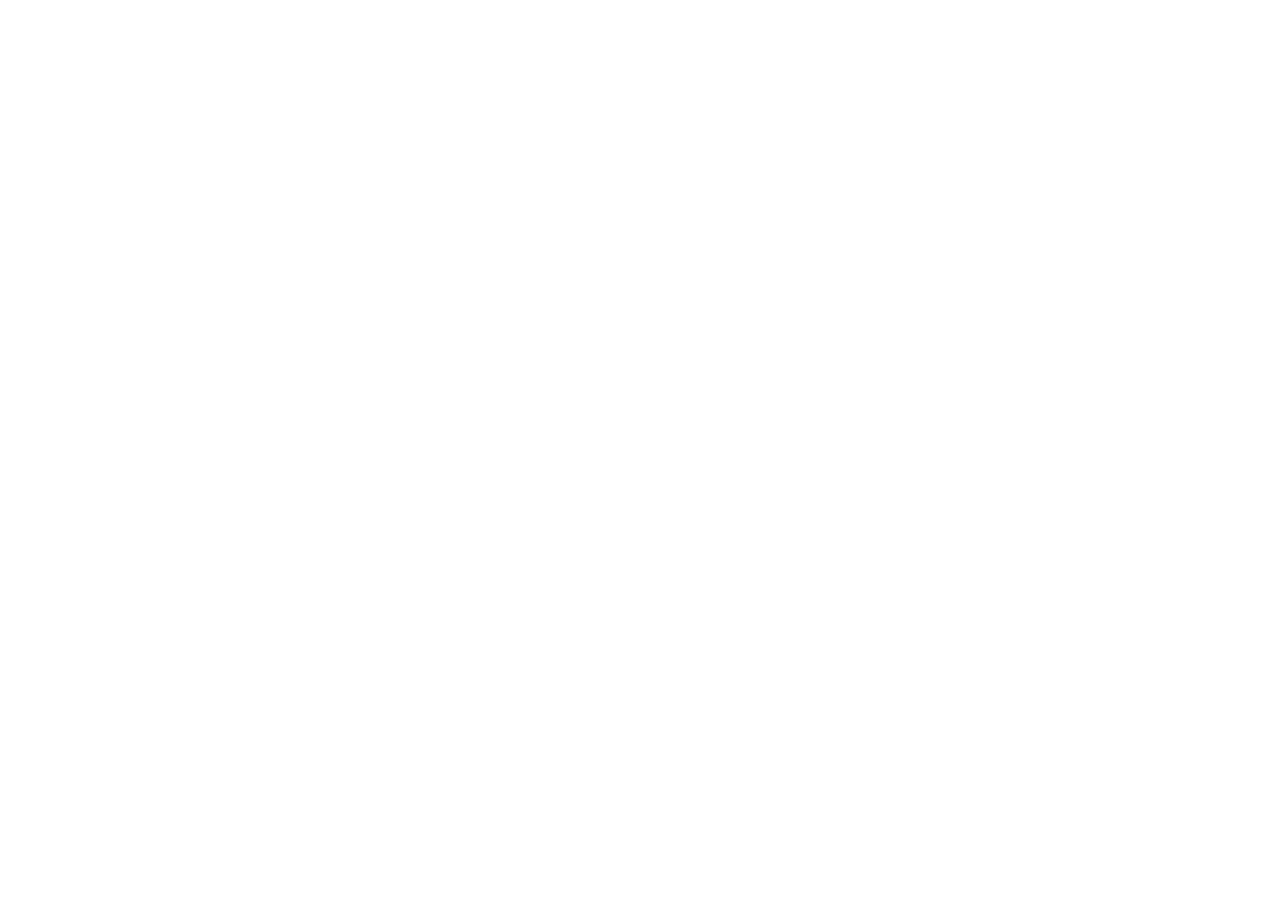
==== about.html @ 8c85f378 "add navi and footer" ====
<html lang="en">
<head>
  <meta charset="utf-8">

  <title>About</title>
  <meta name="description" content="About">
  <meta name="author" content="SitePoint">

  <link rel="stylesheet" href="https://maxcdn.bootstrapcdn.com/bootstrap/3.3.7/css/bootstrap.min.css">
  <link rel="stylesheet" href="styles.css">

  <script src="https://ajax.googleapis.com/ajax/libs/jquery/3.2.1/jquery.min.js"></script>

  <!--[if lt IE 9]>
    <script src="https://cdnjs.cloudflare.com/ajax/libs/html5shiv/3.7.3/html5shiv.js"></script>
  <![endif]-->
</head>

<body>
  <script src="js/scripts.js"></script>
</body>
</html>
---- styles.css ----
body {

}

p {

}

.contain{

}

.navi-bar {
  display: block;
  z-index: 1;
  margin-top: 30px;
}

.navi-bar img{
  text-align: left;
  width:36px;
}

.navi-menu {
  padding-top: 10px;
  float: right;
  position: relative;

}

.navi-item {
  margin-left: 50px;
  text-align: right;
  font-size: 14px;
  font-family: Source Sans Pro;
  font-weight: normal;
  text-decoration: none;
  color: #808080;
}

.navi-item-selected{
  margin-left: 40px;
  text-align: right;
  font-size: 14px;
  font-family: Source Sans Pro;
  font-weight: bold;
  text-decoration: none;
  color: #000;
  letter-spacing: 3px;
  padding-bottom: 5px;
  border-bottom: 1px solid #000;
}

.container-fluid{
  background-color: #1A1A1A;
  height: 350px;
  margin: 0px;
}

.footer h5{
  padding-top: 80px;
  color: #CCCCCC;
  font-size: 24px;
  font-weight: bold;
  font-family: Source Sans Pro;
}

.footer p{
  font-size: 18px;
  color: #666666;
  font-family: Source Sans Pro;
}
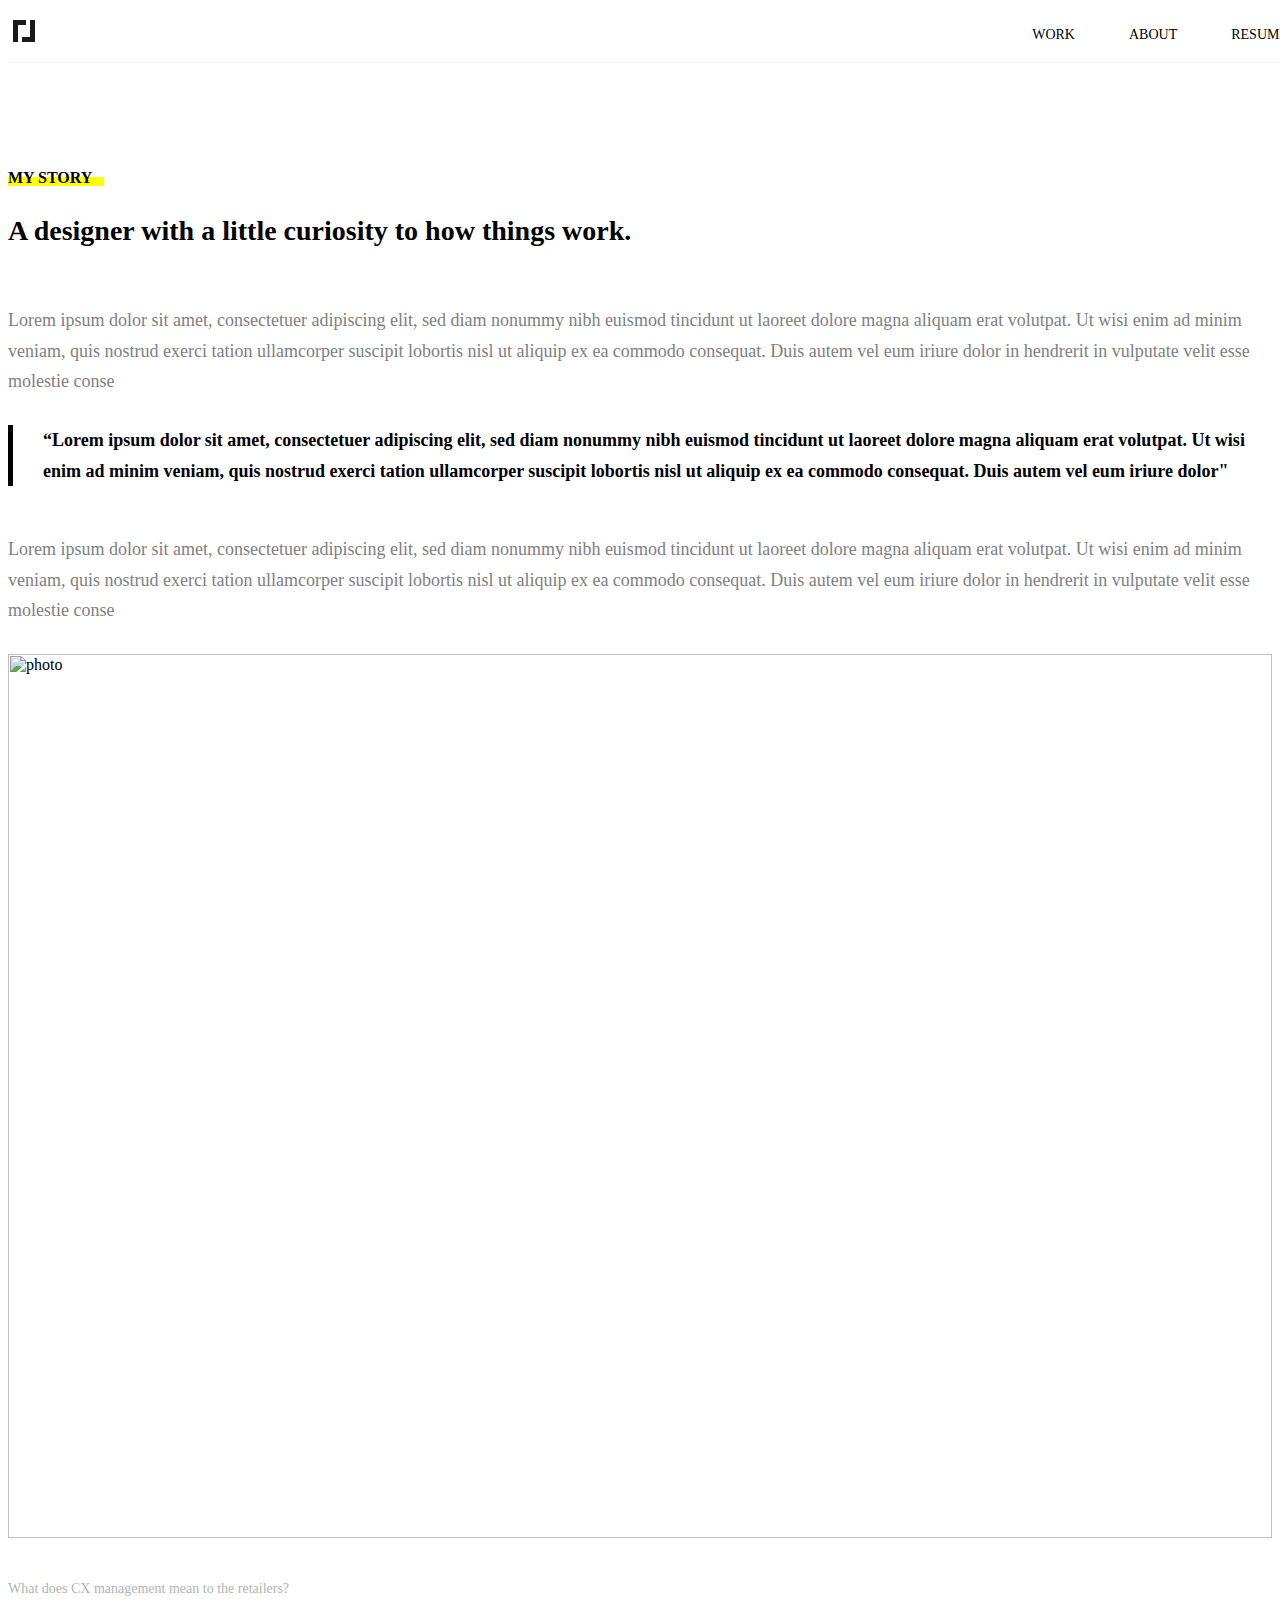
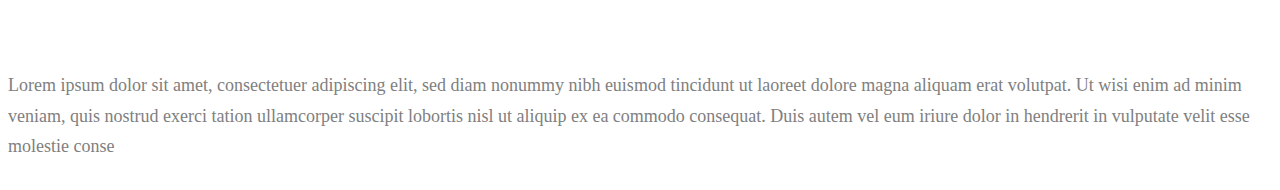
==== commit f2aa0c40: "Add animation and footer to index.html" ====
--- a/about.html
+++ b/about.html
@@ -2,14 +2,18 @@
 <head>
   <meta charset="utf-8">
 
-  <title>About</title>
-  <meta name="description" content="About">
+  <title>About Me</title>
+  <meta name="description" content="About Me">
   <meta name="author" content="SitePoint">
 
-  <link rel="stylesheet" href="https://maxcdn.bootstrapcdn.com/bootstrap/3.3.7/css/bootstrap.min.css">
+  <link href="https://cdnjs.cloudflare.com/ajax/libs/fullPage.js/2.6.6/jquery.fullPage.css" rel="stylesheet">
+  <link rel="stylesheet" href="https://maxcdn.bootstrapcdn.com/bootstrap/4.0.0-beta.2/css/bootstrap.min.css" integrity="sha384-PsH8R72JQ3SOdhVi3uxftmaW6Vc51MKb0q5P2rRUpPvrszuE4W1povHYgTpBfshb" crossorigin="anonymous">
   <link rel="stylesheet" href="styles.css">
 
   <script src="https://ajax.googleapis.com/ajax/libs/jquery/3.2.1/jquery.min.js"></script>
+  <script src="main.js"></script>
+
+  <meta name="viewport" content="width=device-width, initial-scale=1.0">
 
   <!--[if lt IE 9]>
     <script src="https://cdnjs.cloudflare.com/ajax/libs/html5shiv/3.7.3/html5shiv.js"></script>
@@ -17,6 +21,42 @@
 </head>
 
 <body>
-  <script src="js/scripts.js"></script>
+  <body>
+
+    <div class="navi-bar">
+      <div class="container-fluid">
+        <div class="row justify-content-md-center">
+          <div class="col-12 col-md-10">
+          <a href="index.html"><img src="assets/logo.svg" alt="logo" id="logo"></a>
+          <div class="navi-menu">
+            <a class="navi-item" href="index.html">WORK</a>
+            <a class="navi-item" href="about.html">ABOUT</a>
+            <a class="navi-item" href="#">RESUME</a>
+          </div>
+          </div>
+        </div>
+      </div>
+    </div>
+
+        <div class="space-up"></div>
+
+        <div class="container-fluid">
+          <div id="s1" class="content-section">
+            <div class="row justify-content-md-center">
+              <div class="col-12 col-md-6">
+                <h4><span><div class="space-up"></div>My Story&nbsp&nbsp&nbsp</span></h4>
+                <h3>A designer with a little curiosity to how things work.</h3>
+                <p>Lorem ipsum dolor sit amet, consectetuer adipiscing elit, sed diam nonummy nibh euismod tincidunt ut laoreet dolore magna aliquam erat volutpat. Ut wisi enim ad minim veniam, quis nostrud exerci tation ullamcorper suscipit lobortis nisl ut aliquip ex ea commodo consequat. Duis autem vel eum iriure dolor in hendrerit in vulputate velit esse molestie conse</p>
+                <p class="highlighted">“Lorem ipsum dolor sit amet, consectetuer adipiscing elit, sed diam nonummy nibh euismod tincidunt ut laoreet dolore magna aliquam erat volutpat. Ut wisi enim ad minim veniam, quis nostrud exerci tation ullamcorper suscipit lobortis nisl ut aliquip ex ea commodo consequat. Duis autem vel eum iriure dolor"</p>
+                <p>Lorem ipsum dolor sit amet, consectetuer adipiscing elit, sed diam nonummy nibh euismod tincidunt ut laoreet dolore magna aliquam erat volutpat. Ut wisi enim ad minim veniam, quis nostrud exerci tation ullamcorper suscipit lobortis nisl ut aliquip ex ea commodo consequat. Duis autem vel eum iriure dolor in hendrerit in vulputate velit esse molestie conse</p>
+                <img class="in-line-image"src="https://images.contentful.com/py55p8b6ms79/1ukDSYi9e0OmYa02S4wu8g/624d77baf3225006e39e450f7dfba925/MyHelsinki-hero.jpg" alt="photo">
+                <h6>What does CX management mean to the retailers?</h6>
+                <p>Lorem ipsum dolor sit amet, consectetuer adipiscing elit, sed diam nonummy nibh euismod tincidunt ut laoreet dolore magna aliquam erat volutpat. Ut wisi enim ad minim veniam, quis nostrud exerci tation ullamcorper suscipit lobortis nisl ut aliquip ex ea commodo consequat. Duis autem vel eum iriure dolor in hendrerit in vulputate velit esse molestie conse</p>
+              </div>
+            </div>
+          </div>
+        </div>
+
+
 </body>
 </html>
--- a/styles.css
+++ b/styles.css
@@ -1,24 +1,111 @@
 body {
-
+  font-family: Roboto;
+  max-width: 100%;
+  overflow-x: hidden;
 }
 
 p {
-
-}
-
-.contain{
-
+  font-family: Roboto;
+  font-size: 18px;
+  font-weight: lighter;
+  color:#808080;
+  padding: 30px 0px 10px 0px;
+  line-height: 1.7em;
+}
+
+.highlighted{
+  font-weight: bold;
+  color:black;
+  padding: 0px 0px 0px 30px;
+  margin:10px 0px 10px 0px;
+  border-left: solid 5px #000;
+}
+
+h1{
+  font-family: Roboto;
+  font-size: 56px;
+  font-weight: bold;
+  color:#1A1A1A;
+  padding: 5px 0px 5px 0px;
+  letter-spacing: 1.2;
+}
+
+
+h2{
+  font-family: Roboto;
+  font-size: 18px;
+  font-weight: lighter;
+  color:#4D4D4D;
+}
+
+h3{
+  font-size: 28px;
+  font-weight: bold;
+  color:#000;
+  padding: 0px;
+}
+
+h4{
+  font-size: 16px;
+  font-weight: bold;
+  color:black;
+  text-transform: uppercase;
+  font-family: BlinkMacSystemFont;
+}
+
+.space-up{
+  height:70px;
+}
+
+h4 span{
+  background:linear-gradient(0deg,#FFFF00 55%, #FFFFFF 9%)
+}
+
+h5{
+
+}
+
+h6{
+  color:#B3B3B3;
+  font-size: 14px;
+  font-weight: lighter;
+  padding: 10px 0px 10px 0px;
+  line-height: 1.2em;
+}
+
+p::selection,h1::selection, h2::selection,h3::selection,h4 span::selection,h5::selection,h6::selection{
+  background-color: rgba(0, 0, 255, 0.8);
+  color: white;
 }
 
 .navi-bar {
   display: block;
-  z-index: 1;
-  margin-top: 30px;
-}
-
-.navi-bar img{
+  z-index: 2;
+  width: 100%;
+  top:0px;
+  position: fixed;
+  transition:all ease-in-out 0.4s;
+  padding: 15px 0px 15px 0px;
+  background-color: white;
+  color: yellow;
+  border-bottom: 1px solid #efefef;
+}
+
+.navi-white{
+  color: white;
+}
+
+.fixedAtTop{
+  -ms-transform: translateY(-70px);
+  -webkit-transform: translateY(-70px);
+  -moz-transform: translateY(-70px);
+  -o-transform: translateY(-70px);
+  transform: translateY(-70px);
+}
+
+#logo{
   text-align: left;
-  width:36px;
+  width:32px;
 }
 
 .navi-menu {
@@ -32,17 +119,27 @@
   margin-left: 50px;
   text-align: right;
   font-size: 14px;
+  font-weight: normal;
   font-family: Source Sans Pro;
-  font-weight: normal;
   text-decoration: none;
-  color: #808080;
+  color:black;
+}
+
+.navi-item:hover{
+  text-decoration: none;
+}
+
+@media only screen and (max-width: 800px){
+  .navi-item {
+    margin-left: 30px;
+    font-size: 12px;
+  }
 }
 
 .navi-item-selected{
   margin-left: 40px;
   text-align: right;
   font-size: 14px;
-  font-family: Source Sans Pro;
   font-weight: bold;
   text-decoration: none;
   color: #000;
@@ -51,22 +148,213 @@
   border-bottom: 1px solid #000;
 }
 
+.row{
+  margin-left: 0px;
+  margin-right: 0px;
+}
+
 .container-fluid{
-  background-color: #1A1A1A;
-  height: 350px;
-  margin: 0px;
+  padding:0px;
+}
+
+.container-fluid img{
+  width: 100%;
+  z-index: 1;
+}
+
+.header{
+  height: 100%;
+  background-image: url("https://images.contentful.com/py55p8b6ms79/56MOgx8e1asCgOeweCq4QW/9119560c2c1616ba3f000036700eb88a/work-ibm_hero.png?fit=crop&h=2160&w=3456");
+  background-position:center;
+}
+
+.index-header{
+  height: 85%;
+}
+
+.index-header img{
+  width:180px;
+  margin-top: 50px;
+}
+
+#greeting{
+  margin-top: 220px;
+  font-size: 100px;
+  font-weight: 500;
+  color:#222;
+  height:150px;
+  margin-left: -5px;
+}
+
+.index-header h3{
+  font-weight: 300;
+  font-size: 22px;
+  letter-spacing: 1.0;
+  font-family: source sans pro;
+  line-height: 1.5;
+  color:#222;
+}
+
+.bold{
+  font-weight: 700;
+}
+
+.button{
+  display: none;
+  margin-top: 50px;
+  background-color: white;
+  border-color: white;
+  border-radius: 30px;
+  padding: 10px 36px 10px 32px;
+  font-weight: 700;
+  font-size: 18px;
+  font-family: source sans pro;
+  box-shadow: 0px 0px 15px #d3d3d3;
+  color:#1a1a1a;
+  transition-duration: 0.2s;
+}
+
+.button img{
+  width: 24px;
+  margin-right: 12px;
+  padding-bottom: 2px;
+}
+
+.button:hover{
+  box-shadow: 0px 0px 30px #d3d3d3;
+
+}
+
+.col-md-2{
+  text-align: right;
+  padding:30px 0px 30px 0px;
+}
+
+@media only screen and (min-width: 800px){
+  .col-md-7{
+    padding:30px 80px 30px 80px;
+  }
+}
+
+.preview-img{
+  width: 100%;
+  transition:all ease-in-out 0.2s;
+}
+
+.preview-img:hover{
+  opacity: 0.6;
+}
+
+.preview-subtitle{
+  padding:30px 0px 0px 0px;
+  font-size: 18px;
+}
+
+.preview-title{
+  font-size: 24px;
+}
+
+.preview-block{
+  padding: 10px 0px 80px 0px;
+}
+
+
+.article-title{
+  position: absolute;
+  bottom: 0;
+  background-color: white;
+  padding-top: 60px;
+  padding-bottom: 40px;
+  box-shadow:0px -10px 20px rgba(0, 0, 0, 0.1);
+}
+
+.in-page-navi{
+  position: fixed;
+  text-align: right;
+  top:60px;
+  z-index: 0;
+  display: none;
+}
+
+@media only screen and (max-width: 1200px){
+  .in-page-navi{
+    visibility: hidden;
+  }
+}
+
+.in-page-navi h6{
+  padding: 3px 0px 3px 0px;
+}
+
+.anchor{
+  color:#B3B3B3;
+  font-size: 14px;
+  font-weight: lighter;
+  display: block;
+  margin:10px 0px 10px 0px;
+}
+
+.anchor-active{
+  font-weight: bold;
+  color:black;
+  padding: 0px 0px 0px 0px;
+  border-left: solid 5px #000;
+}
+
+.in-line-image{
+  width: 100%;
+}
+
+.full-image{
+  z-index: 10;
+}
+
+.footer{
+  background-color: #1a1a1a;
+  height:200px;
+  width: 100%;
+  margin-top: 100px;
 }
 
 .footer h5{
-  padding-top: 80px;
-  color: #CCCCCC;
-  font-size: 24px;
-  font-weight: bold;
-  font-family: Source Sans Pro;
-}
-
-.footer p{
-  font-size: 18px;
-  color: #666666;
-  font-family: Source Sans Pro;
-}
+  padding-top: 60px;
+  color: #cccccc;
+  font-size: 22px;
+  font-weight:bold;
+  margin-left: 20px;
+}
+
+.footer h2{
+  font-size: 16px;
+  color: white;
+  font-weight: 200;
+  opacity: 0.3;
+  margin-left: 20px;
+}
+
+/*animation*/
+
+
+.actor {
+  font-size: 2.8rem;
+  display: flex;
+  margin-bottom: $spacing;
+
+  &:last-of-type {
+    margin-bottom: $spacing-large;
+  }
+}
+
+.actor__content {
+  flex-grow: 1;
+}
+
+@keyframes blink {
+  from { opacity: 0; }
+  to { opacity: 1; }
+}
+
+.actor__content--typing::after {
+  content: '|';
+  animation: blink 800ms infinite;
+}
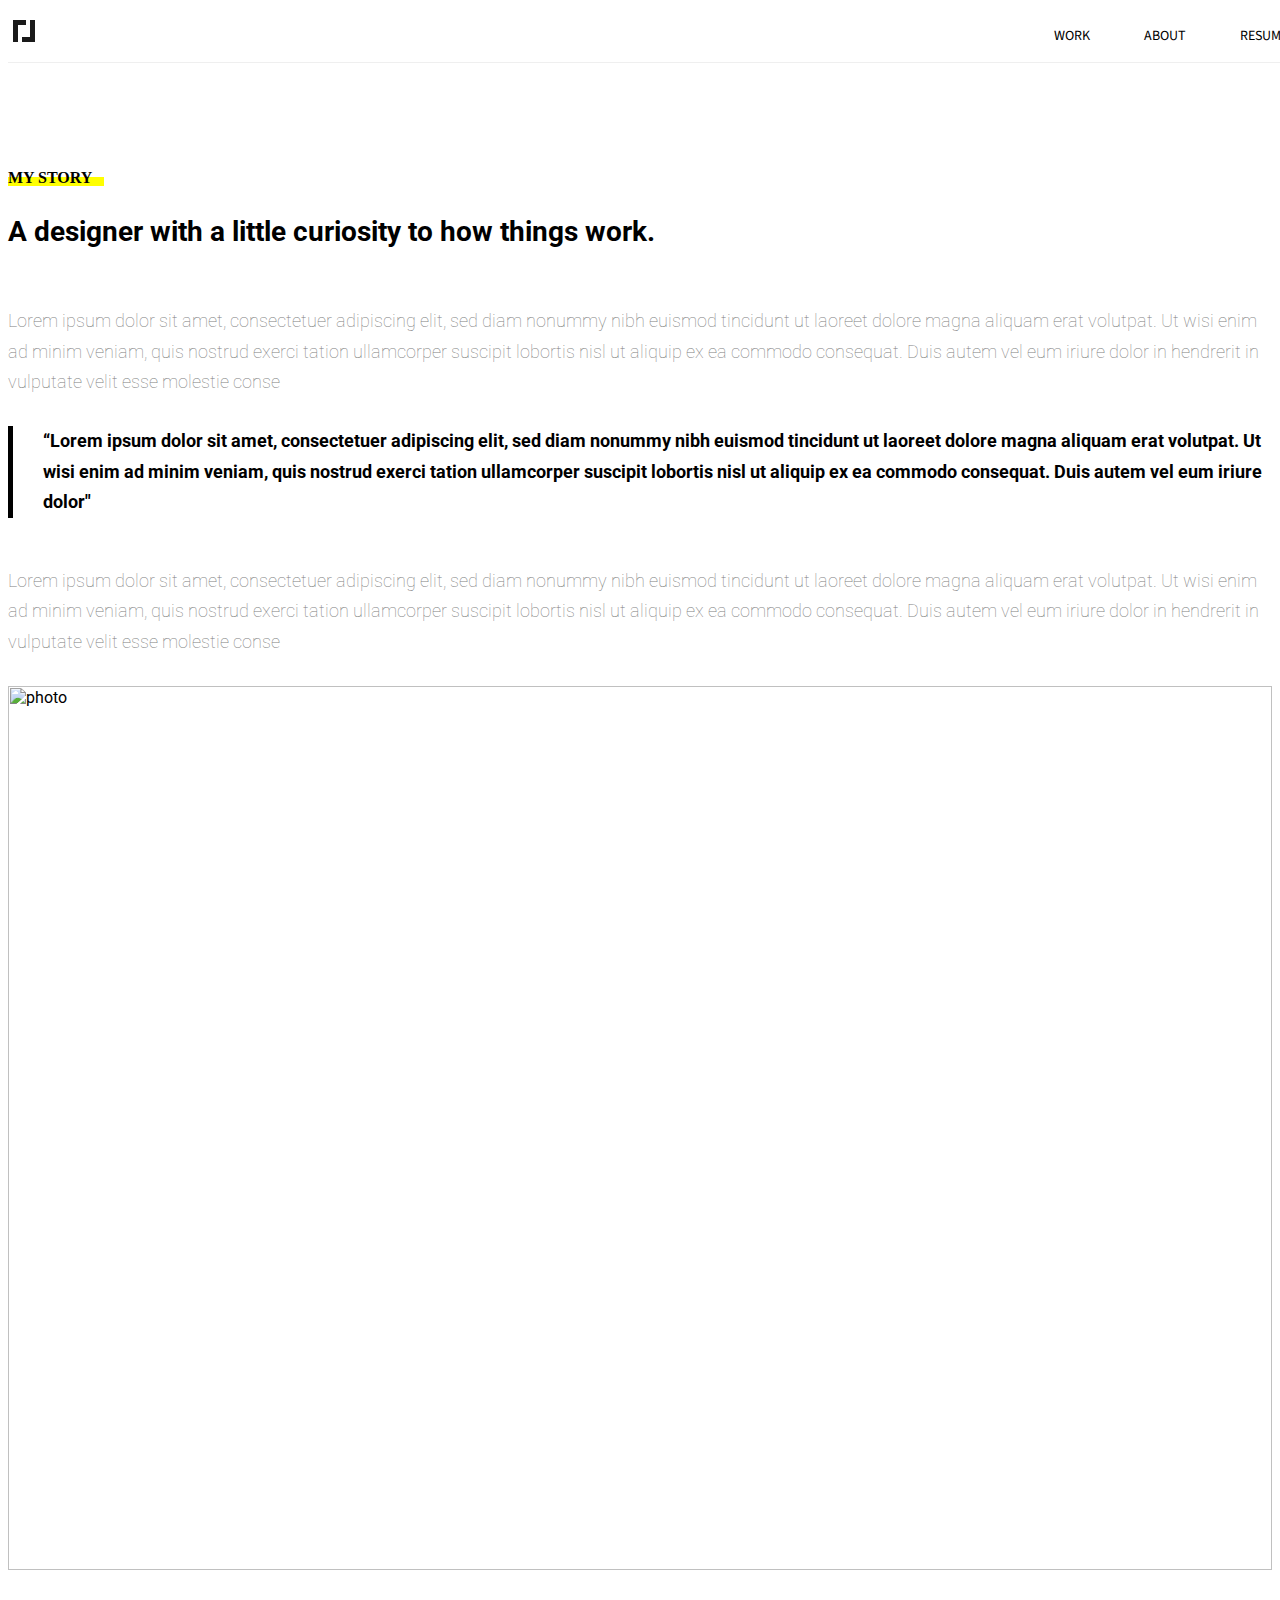
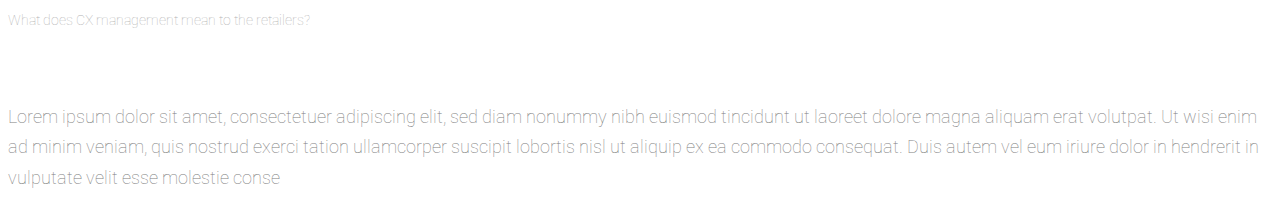
==== commit a0636bba: "add font link" ====
--- a/about.html
+++ b/about.html
@@ -8,6 +8,8 @@
 
   <link href="https://cdnjs.cloudflare.com/ajax/libs/fullPage.js/2.6.6/jquery.fullPage.css" rel="stylesheet">
   <link rel="stylesheet" href="https://maxcdn.bootstrapcdn.com/bootstrap/4.0.0-beta.2/css/bootstrap.min.css" integrity="sha384-PsH8R72JQ3SOdhVi3uxftmaW6Vc51MKb0q5P2rRUpPvrszuE4W1povHYgTpBfshb" crossorigin="anonymous">
+  <link href="https://fonts.googleapis.com/css?family=Roboto" rel="stylesheet">
+  <link href="https://fonts.googleapis.com/css?family=Source+Sans+Pro" rel="stylesheet">
   <link rel="stylesheet" href="styles.css">
 
   <script src="https://ajax.googleapis.com/ajax/libs/jquery/3.2.1/jquery.min.js"></script>
--- a/styles.css
+++ b/styles.css
@@ -164,12 +164,13 @@
 
 .header{
   height: 100%;
-  background-image: url("https://images.contentful.com/py55p8b6ms79/56MOgx8e1asCgOeweCq4QW/9119560c2c1616ba3f000036700eb88a/work-ibm_hero.png?fit=crop&h=2160&w=3456");
+  background-image: url("assets/bg-img@2x-8.png");
   background-position:center;
+  background-size: cover;
 }
 
 .index-header{
-  height: 85%;
+  height: 100%;
 }
 
 .index-header img{
@@ -200,17 +201,15 @@
 }
 
 .button{
-  display: none;
   margin-top: 50px;
-  background-color: white;
-  border-color: white;
+  border: 2px solid black;
   border-radius: 30px;
   padding: 10px 36px 10px 32px;
   font-weight: 700;
   font-size: 18px;
   font-family: source sans pro;
-  box-shadow: 0px 0px 15px #d3d3d3;
   color:#1a1a1a;
+  background-color: white;
   transition-duration: 0.2s;
 }
 
@@ -221,7 +220,8 @@
 }
 
 .button:hover{
-  box-shadow: 0px 0px 30px #d3d3d3;
+  background-color: black;
+  color: #fff;
 
 }
 
@@ -251,13 +251,23 @@
 }
 
 .preview-title{
-  font-size: 24px;
+  font-size: 32px;
 }
 
 .preview-block{
-  padding: 10px 0px 80px 0px;
-}
-
+  padding: 250px 120px 80px 120px;
+}
+
+@media only screen and (max-width: 1100px){
+  .preview-block{
+    padding: 80px 60px 80px 60px;
+  }
+}
+
+
+.preview-time{
+  font-size: 18px;
+}
 
 .article-title{
   position: absolute;
@@ -276,7 +286,7 @@
   display: none;
 }
 
-@media only screen and (max-width: 1200px){
+@media only screen and (max-width: 800px){
   .in-page-navi{
     visibility: hidden;
   }
@@ -311,13 +321,12 @@
 
 .footer{
   background-color: #1a1a1a;
-  height:200px;
-  width: 100%;
-  margin-top: 100px;
+  height:250px;
+  width: 100%;
 }
 
 .footer h5{
-  padding-top: 60px;
+  padding-top: 80px;
   color: #cccccc;
   font-size: 22px;
   font-weight:bold;
@@ -332,6 +341,26 @@
   margin-left: 20px;
 }
 
+.bg-grey, .bg-white{
+  background-color: #f7f7f7;
+  padding:80px 0px 80px 0px;
+  width: 100%;
+}
+
+.bg-white{
+  background-color: #fff;
+}
+
+
+.full-width{
+  padding-left: 0px;
+  padding-right: 0px;
+}
+
+.full-width img{
+  box-shadow: 0px 0px 15px #d3d3d3;
+}
+
 /*animation*/
 
 
